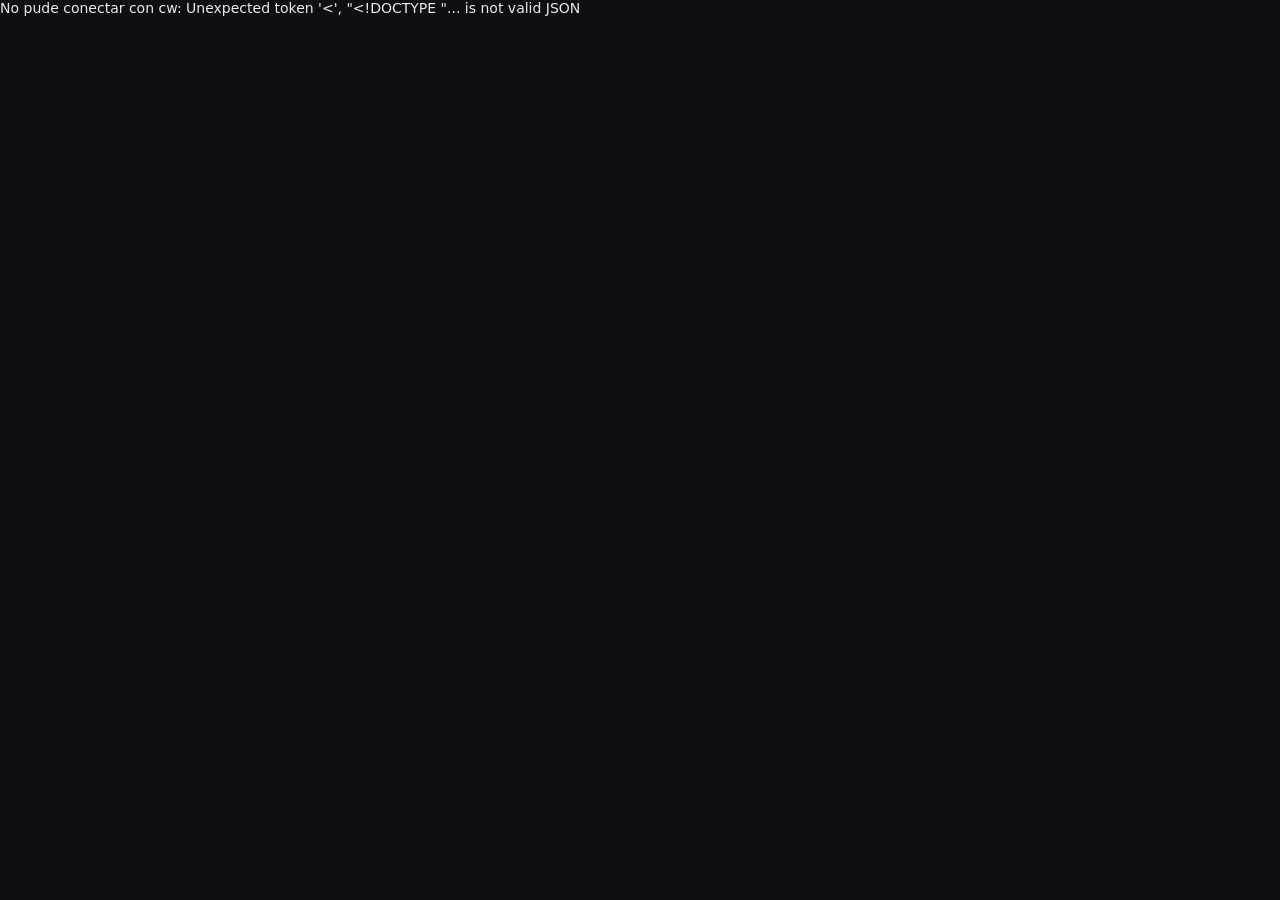
==== web/index.html @ 3fa7d914 "Desktop app: cw app opens the workspaces in a window of their own A local cw server serves the redes" ====
<!doctype html>
<html lang="es">
<head>
<meta charset="utf-8">
<title>cw</title>
<meta name="viewport" content="width=device-width, initial-scale=1">
<meta name="theme-color" content="#15171d">
<link rel="icon" href="icon.svg" type="image/svg+xml">
<link rel="manifest" href="manifest.webmanifest">
<link rel="stylesheet" href="vendor/xterm.css">
<link rel="stylesheet" href="app.css">
</head>
<body>
<div id="root"></div>
<script src="vendor/xterm.js"></script>
<script src="vendor/addon-fit.js"></script>
<script src="vendor/addon-unicode11.js"></script>
<script src="vendor/addon-web-links.js"></script>
<script src="vendor/addon-clipboard.js"></script>
<script src="app.js"></script>
</body>
</html>
---- web/vendor/xterm.css ----
/**
 * Copyright (c) 2014 The xterm.js authors. All rights reserved.
 * Copyright (c) 2012-2013, Christopher Jeffrey (MIT License)
 * https://github.com/chjj/term.js
 * @license MIT
 *
 * Permission is hereby granted, free of charge, to any person obtaining a copy
 * of this software and associated documentation files (the "Software"), to deal
 * in the Software without restriction, including without limitation the rights
 * to use, copy, modify, merge, publish, distribute, sublicense, and/or sell
 * copies of the Software, and to permit persons to whom the Software is
 * furnished to do so, subject to the following conditions:
 *
 * The above copyright notice and this permission notice shall be included in
 * all copies or substantial portions of the Software.
 *
 * THE SOFTWARE IS PROVIDED "AS IS", WITHOUT WARRANTY OF ANY KIND, EXPRESS OR
 * IMPLIED, INCLUDING BUT NOT LIMITED TO THE WARRANTIES OF MERCHANTABILITY,
 * FITNESS FOR A PARTICULAR PURPOSE AND NONINFRINGEMENT. IN NO EVENT SHALL THE
 * AUTHORS OR COPYRIGHT HOLDERS BE LIABLE FOR ANY CLAIM, DAMAGES OR OTHER
 * LIABILITY, WHETHER IN AN ACTION OF CONTRACT, TORT OR OTHERWISE, ARISING FROM,
 * OUT OF OR IN CONNECTION WITH THE SOFTWARE OR THE USE OR OTHER DEALINGS IN
 * THE SOFTWARE.
 *
 * Originally forked from (with the author's permission):
 *   Fabrice Bellard's javascript vt100 for jslinux:
 *   http://bellard.org/jslinux/
 *   Copyright (c) 2011 Fabrice Bellard
 *   The original design remains. The terminal itself
 *   has been extended to include xterm CSI codes, among
 *   other features.
 */

/**
 *  Default styles for xterm.js
 */

.xterm {
    cursor: text;
    position: relative;
    user-select: none;
    -ms-user-select: none;
    -webkit-user-select: none;
}

.xterm.focus,
.xterm:focus {
    outline: none;
}

.xterm .xterm-helpers {
    position: absolute;
    top: 0;
    /**
     * The z-index of the helpers must be higher than the canvases in order for
     * IMEs to appear on top.
     */
    z-index: 5;
}

.xterm .xterm-helper-textarea {
    padding: 0;
    border: 0;
    margin: 0;
    /* Move textarea out of the screen to the far left, so that the cursor is not visible */
    position: absolute;
    opacity: 0;
    left: -9999em;
    top: 0;
    width: 0;
    height: 0;
    z-index: -5;
    /** Prevent wrapping so the IME appears against the textarea at the correct position */
    white-space: nowrap;
    overflow: hidden;
    resize: none;
}

.xterm .composition-view {
    /* TODO: Composition position got messed up somewhere */
    background: #000;
    color: #FFF;
    display: none;
    position: absolute;
    white-space: nowrap;
    z-index: 1;
}

.xterm .composition-view.active {
    display: block;
}

.xterm .xterm-viewport {
    /* On OS X this is required in order for the scroll bar to appear fully opaque */
    background-color: #000;
    overflow-y: scroll;
    cursor: default;
    position: absolute;
    right: 0;
    left: 0;
    top: 0;
    bottom: 0;
}

.xterm .xterm-screen {
    position: relative;
}

.xterm .xterm-screen canvas {
    position: absolute;
    left: 0;
    top: 0;
}

.xterm-char-measure-element {
    display: inline-block;
    visibility: hidden;
    position: absolute;
    top: 0;
    left: -9999em;
    line-height: normal;
}

.xterm.enable-mouse-events {
    /* When mouse events are enabled (eg. tmux), revert to the standard pointer cursor */
    cursor: default;
}

.xterm.xterm-cursor-pointer,
.xterm .xterm-cursor-pointer {
    cursor: pointer;
}

.xterm.column-select.focus {
    /* Column selection mode */
    cursor: crosshair;
}

.xterm .xterm-accessibility:not(.debug),
.xterm .xterm-message {
    position: absolute;
    left: 0;
    top: 0;
    bottom: 0;
    right: 0;
    z-index: 10;
    color: transparent;
    pointer-events: none;
}

.xterm .xterm-accessibility-tree:not(.debug) *::selection {
  color: transparent;
}

.xterm .xterm-accessibility-tree {
  font-family: monospace;
  user-select: text;
  white-space: pre;
}

.xterm .xterm-accessibility-tree > div {
  transform-origin: left;
  width: fit-content;
}

.xterm .live-region {
    position: absolute;
    left: -9999px;
    width: 1px;
    height: 1px;
    overflow: hidden;
}

.xterm-dim {
    /* Dim should not apply to background, so the opacity of the foreground color is applied
     * explicitly in the generated class and reset to 1 here */
    opacity: 1 !important;
}

.xterm-underline-1 { text-decoration: underline; }
.xterm-underline-2 { text-decoration: double underline; }
.xterm-underline-3 { text-decoration: wavy underline; }
.xterm-underline-4 { text-decoration: dotted underline; }
.xterm-underline-5 { text-decoration: dashed underline; }

.xterm-overline {
    text-decoration: overline;
}

.xterm-overline.xterm-underline-1 { text-decoration: overline underline; }
.xterm-overline.xterm-underline-2 { text-decoration: overline double underline; }
.xterm-overline.xterm-underline-3 { text-decoration: overline wavy underline; }
.xterm-overline.xterm-underline-4 { text-decoration: overline dotted underline; }
.xterm-overline.xterm-underline-5 { text-decoration: overline dashed underline; }

.xterm-strikethrough {
    text-decoration: line-through;
}

.xterm-screen .xterm-decoration-container .xterm-decoration {
	z-index: 6;
	position: absolute;
}

.xterm-screen .xterm-decoration-container .xterm-decoration.xterm-decoration-top-layer {
	z-index: 7;
}

.xterm-decoration-overview-ruler {
    z-index: 8;
    position: absolute;
    top: 0;
    right: 0;
    pointer-events: none;
}

.xterm-decoration-top {
    z-index: 2;
    position: relative;
}



/* Derived from vs/base/browser/ui/scrollbar/media/scrollbar.css */

/* xterm.js customization: Override xterm's cursor style */
.xterm .xterm-scrollable-element > .scrollbar {
    cursor: default;
}

/* Arrows */
.xterm .xterm-scrollable-element > .scrollbar > .scra {
	cursor: pointer;
	font-size: 11px !important;
}

.xterm .xterm-scrollable-element > .visible {
	opacity: 1;

	/* Background rule added for IE9 - to allow clicks on dom node */
	background:rgba(0,0,0,0);

	transition: opacity 100ms linear;
	/* In front of peek view */
	z-index: 11;
}
.xterm .xterm-scrollable-element > .invisible {
	opacity: 0;
	pointer-events: none;
}
.xterm .xterm-scrollable-element > .invisible.fade {
	transition: opacity 800ms linear;
}

/* Scrollable Content Inset Shadow */
.xterm .xterm-scrollable-element > .shadow {
	position: absolute;
	display: none;
}
.xterm .xterm-scrollable-element > .shadow.top {
	display: block;
	top: 0;
	left: 3px;
	height: 3px;
	width: 100%;
	box-shadow: var(--vscode-scrollbar-shadow, #000) 0 6px 6px -6px inset;
}
.xterm .xterm-scrollable-element > .shadow.left {
	display: block;
	top: 3px;
	left: 0;
	height: 100%;
	width: 3px;
	box-shadow: var(--vscode-scrollbar-shadow, #000) 6px 0 6px -6px inset;
}
.xterm .xterm-scrollable-element > .shadow.top-left-corner {
	display: block;
	top: 0;
	left: 0;
	height: 3px;
	width: 3px;
}
.xterm .xterm-scrollable-element > .shadow.top.left {
	box-shadow: var(--vscode-scrollbar-shadow, #000) 6px 0 6px -6px inset;
}
---- web/app.css ----
:root {
  --bg: #0e0f13; --panel: #15171d; --panel2: #1b1e26; --line: #262a35; --line2: #2f3442;
  --text: #e8eaf0; --muted: #8b91a1; --dim: #5d6373;
  --accent: #7c8cff; --accent2: #a78bfa; --accentbg: rgba(124,140,255,.14); --accentring: rgba(124,140,255,.25);
  --green: #4ade80; --amber: #fbbf24; --red: #f87171;
  --term: #0b0c10; --radius: 12px;
  --mono: "Cascadia Mono", "Cascadia Code", Consolas, "JetBrains Mono", "SF Mono", Menlo, monospace;
  font-family: "Inter", "Segoe UI Variable Text", "Segoe UI Variable", "Segoe UI", system-ui, -apple-system, sans-serif;
  color-scheme: dark;
}
* { box-sizing: border-box; }
html, body { margin: 0; height: 100%; background: var(--bg); color: var(--text); font-size: 14px; overflow: hidden; }
button { font: inherit; color: inherit; cursor: pointer; }
input, textarea, select { font: inherit; color: inherit; }
::selection { background: var(--accentbg); }
::-webkit-scrollbar { width: 10px; height: 10px; }
::-webkit-scrollbar-thumb { background: #262a35; border-radius: 99px; border: 2px solid transparent; background-clip: padding-box; }
::-webkit-scrollbar-track { background: transparent; }
#root { height: 100%; }

/* ---------- workspace ---------- */
.app { display: grid; grid-template-columns: 248px 1fr; height: 100%; }
.side { background: var(--panel); border-right: 1px solid var(--line); display: flex; flex-direction: column; min-height: 0; }
.ws { padding: 14px 14px 12px; display: flex; align-items: center; gap: 10px; border-bottom: 1px solid var(--line); cursor: pointer; user-select: none; }
.ws:hover { background: var(--panel2); }
.logo { width: 30px; height: 30px; border-radius: 9px; background: linear-gradient(135deg, var(--accent), var(--accent2));
        display: grid; place-items: center; font-weight: 700; color: #0b0c10; font-size: 15px; flex: none; }
.ws .wsn { min-width: 0; }
.ws b { font-size: 14px; display: block; white-space: nowrap; overflow: hidden; text-overflow: ellipsis; }
.ws span.sub { color: var(--muted); font-size: 12px; }
.ws .chev { margin-left: auto; color: var(--dim); }
.sec { padding: 14px 16px 6px; font-size: 11px; letter-spacing: .08em; color: var(--dim); text-transform: uppercase;
       display: flex; justify-content: space-between; align-items: center; user-select: none; }
.sec .add { color: var(--muted); font-size: 17px; line-height: 1; cursor: pointer; border-radius: 6px; padding: 0 6px; }
.sec .add:hover { background: var(--panel2); color: var(--text); }
.tabs { overflow-y: auto; flex: 1; padding-bottom: 8px; }
.tab { margin: 2px 8px; padding: 9px 10px; border-radius: 9px; display: flex; gap: 10px; align-items: flex-start; cursor: pointer; user-select: none; border: 1px solid transparent; }
.tab:hover { background: var(--panel2); }
.tab.on { background: var(--accentbg); }
.tab.drop { border-color: var(--accent); }
.tab .ic { width: 22px; height: 22px; border-radius: 6px; background: var(--panel2); display: grid; place-items: center; font-size: 12px; color: var(--muted); flex: none; margin-top: 1px; }
.tab.on .ic { background: var(--accent); color: #0b0c10; }
.tab .tx { min-width: 0; flex: 1; }
.tab .nm { font-weight: 600; font-size: 13.5px; white-space: nowrap; overflow: hidden; text-overflow: ellipsis; }
.tab .dir { color: var(--dim); font-size: 11.5px; margin-top: 2px; white-space: nowrap; overflow: hidden; text-overflow: ellipsis; }
.tab .badges { margin-left: auto; display: flex; gap: 4px; margin-top: 2px; flex: none; }
.b { font-size: 10.5px; padding: 1px 6px; border-radius: 99px; font-weight: 600; }
.b.busy { background: rgba(251,191,36,.15); color: var(--amber); }
.b.wait { background: rgba(248,113,113,.15); color: var(--red); }
.side .foot { padding: 12px; border-top: 1px solid var(--line); display: flex; gap: 8px; align-items: center; }
.ghost { flex: 1; border: 1px solid var(--line2); background: transparent; color: var(--muted); border-radius: 9px; padding: 8px; font-size: 12.5px; }
.ghost:hover { color: var(--text); background: var(--panel2); }
.power { width: 36px; height: 34px; border: 1px solid rgba(248,113,113,.35); background: rgba(248,113,113,.08); color: var(--red); border-radius: 9px; }
.power:hover { background: rgba(248,113,113,.18); }
.ver { font-size: 11px; color: var(--dim); text-align: center; padding: 0 0 10px; }

.main { display: flex; flex-direction: column; min-width: 0; min-height: 0; }
.sessions { display: flex; align-items: center; gap: 6px; padding: 9px 14px; border-bottom: 1px solid var(--line); background: #111319; min-height: 52px; overflow-x: auto; }
.sessions::-webkit-scrollbar { height: 4px; }
.s { display: flex; align-items: center; gap: 8px; padding: 7px 10px 7px 12px; border-radius: 9px; border: 1px solid transparent; color: var(--muted); font-size: 13px; cursor: pointer; user-select: none; white-space: nowrap; flex: none; }
.s:hover { background: var(--panel2); }
.s.on { background: var(--panel2); border-color: var(--line2); color: var(--text); }
.s.drop { border-color: var(--accent); }
.s .it { display: flex; align-items: center; gap: 7px; }
.s .it.f { color: var(--text); }
.s.on .it:not(.f) { color: var(--muted); }
.s .sepbar { color: var(--dim); }
.s .x { color: var(--dim); font-size: 11px; margin-left: 2px; border-radius: 5px; padding: 1px 4px; }
.s .x:hover { color: var(--red); background: rgba(248,113,113,.12); }
.dot { width: 7px; height: 7px; border-radius: 50%; display: inline-block; flex: none; }
.dot.busy { background: var(--amber); box-shadow: 0 0 0 3px rgba(251,191,36,.15); animation: pulse 1.6s ease-in-out infinite; }
.dot.idle { background: var(--green); } .dot.waiting { background: var(--red); box-shadow: 0 0 0 3px rgba(248,113,113,.18); }
.dot.sleeping { background: var(--dim); } .dot.dead { background: var(--red); }
.dot.shell { background: transparent; width: auto; height: auto; color: var(--dim); font-size: 12px; box-shadow: none; animation: none; }
@keyframes pulse { 50% { box-shadow: 0 0 0 5px rgba(251,191,36,.05); } }
.tag { font-size: 10.5px; color: var(--accent2); background: rgba(167,139,250,.12); padding: 1px 6px; border-radius: 99px; }
.newbtn { margin-left: 6px; display: flex; gap: 6px; flex: none; }
.pill { border: 1px dashed var(--line2); color: var(--muted); border-radius: 9px; padding: 6px 10px; background: transparent; font-size: 12.5px; white-space: nowrap; }
.pill:hover { color: var(--text); border-color: var(--accent); background: var(--accentbg); }
.sessions .right { margin-left: auto; color: var(--dim); font-size: 12px; white-space: nowrap; padding-left: 12px; }

.stage { flex: 1; padding: 12px; display: grid; gap: 12px; min-height: 0; background: var(--bg); }
.stage.cols { grid-auto-flow: column; grid-auto-columns: minmax(0, 1fr); grid-template-rows: minmax(0, 1fr); }
.stage.rows { grid-auto-flow: row; grid-auto-rows: minmax(0, 1fr); grid-template-columns: minmax(0, 1fr); }
.stage.grid { grid-template-columns: repeat(var(--gc, 2), minmax(0, 1fr)); grid-auto-rows: minmax(0, 1fr); }
.term { background: var(--term); border: 1px solid var(--line); border-radius: var(--radius); display: flex; flex-direction: column; min-width: 0; min-height: 0; overflow: hidden; position: relative; }
.term.on { border-color: color-mix(in srgb, var(--accent) 50%, transparent); box-shadow: 0 0 0 1px var(--accentring); }
.thead { display: flex; align-items: center; gap: 8px; padding: 7px 10px 7px 12px; border-bottom: 1px solid var(--line); font-size: 12.5px; color: var(--muted); background: #0f1116; user-select: none; min-height: 36px; }
.thead b { color: var(--text); font-weight: 600; }
.thead .meta { white-space: nowrap; overflow: hidden; text-overflow: ellipsis; }
.thead .act { margin-left: auto; display: flex; gap: 2px; color: var(--dim); flex: none; }
.thead .act button { background: none; border: 0; color: var(--dim); border-radius: 6px; padding: 3px 7px; font-size: 13px; }
.thead .act button:hover { background: var(--panel2); color: var(--text); }
.thead .act button.danger:hover { color: var(--red); background: rgba(248,113,113,.12); }
.tbody { flex: 1; min-height: 0; position: relative; padding: 6px 4px 4px 10px; }
.termhost { position: absolute; inset: 6px 4px 4px 10px; }
.termhost .xterm { height: 100%; }
.termhost .xterm-viewport { background: transparent !important; }
.overlay { position: absolute; inset: 0; display: grid; place-items: center; background: rgba(11,12,16,.72); backdrop-filter: blur(2px); z-index: 5; }
.overlay .box { background: var(--panel); border: 1px solid var(--line2); border-radius: 12px; padding: 18px 20px; text-align: center; max-width: 420px; box-shadow: 0 20px 50px rgba(0,0,0,.5); }
.overlay .box p { color: var(--muted); margin: 6px 0 14px; font-size: 13px; }
.overlay .box .row { display: flex; gap: 8px; justify-content: center; }
.conn { position: absolute; right: 12px; bottom: 10px; z-index: 4; font-size: 11.5px; color: var(--amber); background: rgba(251,191,36,.1); border: 1px solid rgba(251,191,36,.25); padding: 3px 8px; border-radius: 99px; }

/* empty tab */
.empty { display: grid; place-items: center; height: 100%; overflow: auto; padding: 30px; }
.empty .card { width: min(680px, 100%); background: radial-gradient(800px 260px at 50% -20%, var(--accentbg), transparent), var(--panel); border: 1px solid var(--line); border-radius: 16px; padding: 26px 28px; }
.empty h3 { margin: 0 0 4px; font-size: 20px; letter-spacing: -.01em; }
.empty p { color: var(--muted); margin: 0 0 18px; }
.empty .acts { display: flex; gap: 8px; flex-wrap: wrap; margin-bottom: 22px; }
.list { display: grid; gap: 4px; }
.list .h { color: var(--dim); font-size: 11px; letter-spacing: .08em; text-transform: uppercase; margin: 4px 0 6px; }
.row-item { display: grid; grid-template-columns: 1fr auto; gap: 2px 12px; padding: 9px 11px; border-radius: 9px; cursor: pointer; border: 1px solid transparent; }
.row-item:hover, .row-item.sel { background: var(--accentbg); border-color: color-mix(in srgb, var(--accent) 35%, transparent); }
.row-item b { font-size: 13px; font-weight: 600; }
.row-item .w { color: var(--dim); font-size: 12px; }
.row-item .q { grid-column: 1 / -1; color: var(--muted); font-size: 12px; white-space: nowrap; overflow: hidden; text-overflow: ellipsis; }

/* buttons */
.btn { border-radius: 9px; padding: 8px 15px; font-size: 13px; border: 1px solid var(--line2); background: transparent; color: var(--text); white-space: nowrap; }
.btn:hover { background: var(--panel2); }
.btn.primary { background: var(--accent); border-color: var(--accent); color: #0b0c10; font-weight: 600; }
.btn.primary:hover { filter: brightness(1.08); }
.btn.danger { background: rgba(248,113,113,.14); border-color: rgba(248,113,113,.45); color: #fecaca; font-weight: 600; }
.btn.danger:hover { background: rgba(248,113,113,.24); }
.btn:disabled { opacity: .5; cursor: default; }

/* floating context panel */
.ctx { position: fixed; width: 300px; max-height: calc(100vh - 20px); overflow-y: auto; background: rgba(27,30,38,.97); backdrop-filter: blur(10px); border: 1px solid var(--line2);
       border-radius: 12px; box-shadow: 0 20px 50px rgba(0,0,0,.55); padding: 8px; font-size: 13px; z-index: 50; user-select: none; }
.ctx h4 { margin: 4px 8px 6px; font-size: 13px; display: flex; justify-content: space-between; gap: 8px; }
.ctx h4 .t { white-space: nowrap; overflow: hidden; text-overflow: ellipsis; }
.ctx h4 .cl { color: var(--dim); font-weight: 400; cursor: pointer; padding: 0 4px; border-radius: 5px; }
.ctx h4 .cl:hover { color: var(--text); background: var(--panel2); }
.ctx .grp { color: var(--dim); font-size: 10.5px; letter-spacing: .08em; text-transform: uppercase; padding: 8px 8px 4px; }
.ctx .it { padding: 7px 8px; border-radius: 7px; display: flex; gap: 10px; color: #d6d9e2; cursor: pointer; }
.ctx .it .ic { width: 14px; text-align: center; color: var(--muted); flex: none; }
.ctx .it .lb { white-space: nowrap; overflow: hidden; text-overflow: ellipsis; }
.ctx .it:hover, .ctx .it.hl { background: var(--accentbg); color: var(--text); }
.ctx .it .k { margin-left: auto; color: var(--dim); font-size: 11.5px; flex: none; }
.ctx .it.danger, .ctx .it.danger .ic { color: var(--red); }
.ctx .it.on .k { color: var(--accent); }
.ctx .msg { color: var(--red); font-size: 12px; padding: 6px 8px; }

/* modal */
.scrim { position: fixed; inset: 0; background: rgba(5,6,9,.62); backdrop-filter: blur(3px); display: grid; place-items: center; z-index: 80; animation: fade .12s ease-out; }
@keyframes fade { from { opacity: 0; } }
.modal { width: 540px; max-width: calc(100vw - 40px); max-height: calc(100vh - 40px); display: flex; flex-direction: column; background: var(--panel); border: 1px solid var(--line2); border-radius: 16px; box-shadow: 0 30px 80px rgba(0,0,0,.6); animation: pop .14s ease-out; }
@keyframes pop { from { transform: translateY(6px) scale(.985); opacity: 0; } }
.modal header { padding: 18px 20px 4px; font-weight: 600; font-size: 16px; }
.modal .sub { padding: 0 20px 12px; color: var(--muted); font-size: 12.5px; border-bottom: 1px solid var(--line); }
.modal .body { padding: 16px 20px; display: grid; gap: 14px; overflow-y: auto; }
.modal footer { padding: 14px 20px; display: flex; justify-content: flex-end; gap: 8px; border-top: 1px solid var(--line); align-items: center; }
.modal footer .err { color: var(--red); font-size: 12.5px; margin-right: auto; }
label.l { font-size: 12px; color: var(--muted); display: block; margin-bottom: 6px; }
.input { width: 100%; background: var(--bg); border: 1px solid var(--line2); border-radius: 9px; padding: 9px 12px; color: var(--text); font-size: 13.5px; outline: none; }
.input:focus { border-color: var(--accent); box-shadow: 0 0 0 3px var(--accentring); }
textarea.input { font-family: var(--mono); font-size: 12.5px; resize: vertical; min-height: 64px; }
.seg { display: flex; gap: 6px; flex-wrap: wrap; }
.seg button { border: 1px solid var(--line2); border-radius: 9px; padding: 7px 11px; font-size: 12.5px; color: var(--muted); background: transparent; }
.seg button:hover { color: var(--text); }
.seg button.on { border-color: var(--accent); background: var(--accentbg); color: var(--text); }
.hint { color: var(--dim); font-size: 12px; margin-top: 6px; }
.code { font: 12px/1.5 var(--mono); color: #9aa0ae; background: var(--bg); border: 1px solid var(--line); border-radius: 9px; padding: 10px 12px; white-space: pre-wrap; word-break: break-all; }
.check { display: flex; gap: 9px; align-items: center; color: var(--muted); font-size: 12.5px; cursor: pointer; user-select: none; }
.check i { width: 16px; height: 16px; border-radius: 5px; border: 1px solid var(--line2); display: grid; place-items: center; color: #0b0c10; font-style: normal; font-size: 11px; flex: none; }
.check.on i { background: var(--accent); border-color: var(--accent); }
.sugg { margin-top: 6px; display: grid; gap: 2px; max-height: 190px; overflow-y: auto; }
.sugg div { padding: 6px 10px; border-radius: 7px; color: var(--muted); font-size: 12.5px; cursor: pointer; display: flex; justify-content: space-between; }
.sugg div:hover, .sugg div.sel { background: var(--accentbg); color: var(--text); }
.sugg div small { color: var(--dim); }

/* home */
.start { height: 100%; overflow-y: auto; padding: 48px 56px; background: radial-gradient(1200px 420px at 50% -10%, var(--accentbg), transparent), var(--bg); }
.start .top { display: flex; align-items: center; gap: 12px; margin-bottom: 26px; }
.start .top .logo { width: 38px; height: 38px; font-size: 18px; border-radius: 11px; }
.start .top h2 { margin: 0; font-size: 15px; color: var(--muted); font-weight: 500; }
.start .top .sp { flex: 1; }
.start h3 { margin: 0 0 4px; font-size: 24px; letter-spacing: -.01em; }
.start p.lead { color: var(--muted); margin: 0 0 24px; }
.cards { display: grid; grid-template-columns: repeat(auto-fill, minmax(290px, 1fr)); gap: 14px; max-width: 1240px; }
.wcard { background: var(--panel); border: 1px solid var(--line); border-radius: 12px; padding: 16px; cursor: pointer; position: relative; transition: border-color .12s, transform .12s; min-height: 122px; }
.wcard:hover { border-color: color-mix(in srgb, var(--accent) 55%, transparent); transform: translateY(-1px); }
.wcard.new { border-style: dashed; display: grid; place-items: center; color: var(--muted); text-align: center; }
.wcard.new:hover { color: var(--text); }
.wcard .row { display: flex; justify-content: space-between; align-items: center; gap: 10px; }
.wcard b { font-size: 15px; white-space: nowrap; overflow: hidden; text-overflow: ellipsis; }
.wcard .meta { color: var(--dim); font-size: 12px; margin-top: 6px; }
.wcard .chips { display: flex; gap: 6px; margin-top: 12px; flex-wrap: wrap; }
.chip { background: var(--panel2); border: 1px solid var(--line); border-radius: 99px; padding: 3px 9px; font-size: 11.5px; color: var(--muted); white-space: nowrap; }
.chip.term { color: var(--amber); border-color: rgba(251,191,36,.3); }
.live { color: var(--green); font-size: 11.5px; white-space: nowrap; }
.wcard .more { position: absolute; right: 8px; bottom: 8px; opacity: 0; border: 0; background: var(--panel2); color: var(--muted); border-radius: 7px; padding: 2px 8px; }
.wcard:hover .more { opacity: 1; }

/* settings */
.settings { width: 860px; height: 600px; max-width: calc(100vw - 40px); max-height: calc(100vh - 40px); display: grid; grid-template-columns: 200px 1fr; overflow: hidden; background: var(--panel); border: 1px solid var(--line2); border-radius: 16px; box-shadow: 0 30px 80px rgba(0,0,0,.6); animation: pop .14s ease-out; }
.settings nav { border-right: 1px solid var(--line); padding: 14px 8px; background: #13151b; display: flex; flex-direction: column; gap: 2px; }
.settings nav .h { font-weight: 600; padding: 4px 12px 12px; }
.settings nav div.i { padding: 8px 12px; border-radius: 8px; color: var(--muted); font-size: 13px; cursor: pointer; }
.settings nav div.i:hover { color: var(--text); }
.settings nav div.i.on { background: var(--accentbg); color: var(--text); }
.settings nav .sp { flex: 1; }
.settings section { padding: 22px 28px; overflow-y: auto; }
.settings section h3 { margin: 0 0 8px; font-size: 17px; }
.setrow { display: flex; justify-content: space-between; align-items: center; gap: 20px; padding: 14px 0; border-bottom: 1px solid var(--line); }
.setrow small { display: block; color: var(--dim); margin-top: 3px; font-size: 12px; }
.toggle { width: 38px; height: 22px; border-radius: 99px; background: var(--line2); position: relative; cursor: pointer; flex: none; border: 0; }
.toggle.on { background: var(--accent); } .toggle i { position: absolute; top: 3px; left: 3px; width: 16px; height: 16px; border-radius: 50%; background: #fff; transition: left .12s; }
.toggle.on i { left: 19px; }
.swatches { display: flex; gap: 8px; } .swatches i { width: 24px; height: 24px; border-radius: 50%; display: block; border: 2px solid transparent; cursor: pointer; }
.swatches i.on { border-color: #fff; }
.acard { border: 1px solid var(--line); border-radius: 10px; padding: 11px 13px; display: flex; gap: 12px; align-items: center; margin-bottom: 8px; }
.acard .tx { flex: 1; min-width: 0; }
.acard .tx b { font-size: 13.5px; }
.acard .tx div { color: var(--dim); font: 11.5px/1.5 var(--mono); white-space: nowrap; overflow: hidden; text-overflow: ellipsis; }
.acard .star { color: var(--amber); font-size: 11px; margin-left: 6px; }
.keys { display: grid; grid-template-columns: 150px 1fr; gap: 8px 16px; font-size: 13px; }
.keys kbd { font: 12px var(--mono); background: var(--bg); border: 1px solid var(--line2); border-bottom-width: 2px; border-radius: 6px; padding: 2px 7px; color: var(--text); }
.keys span { color: var(--muted); }

.toast { position: fixed; bottom: 18px; left: 50%; transform: translateX(-50%); background: var(--panel2); border: 1px solid var(--line2); padding: 9px 16px; border-radius: 10px; z-index: 100; font-size: 13px; box-shadow: 0 10px 30px rgba(0,0,0,.5); }
.toast.err { border-color: rgba(248,113,113,.5); color: #fecaca; }
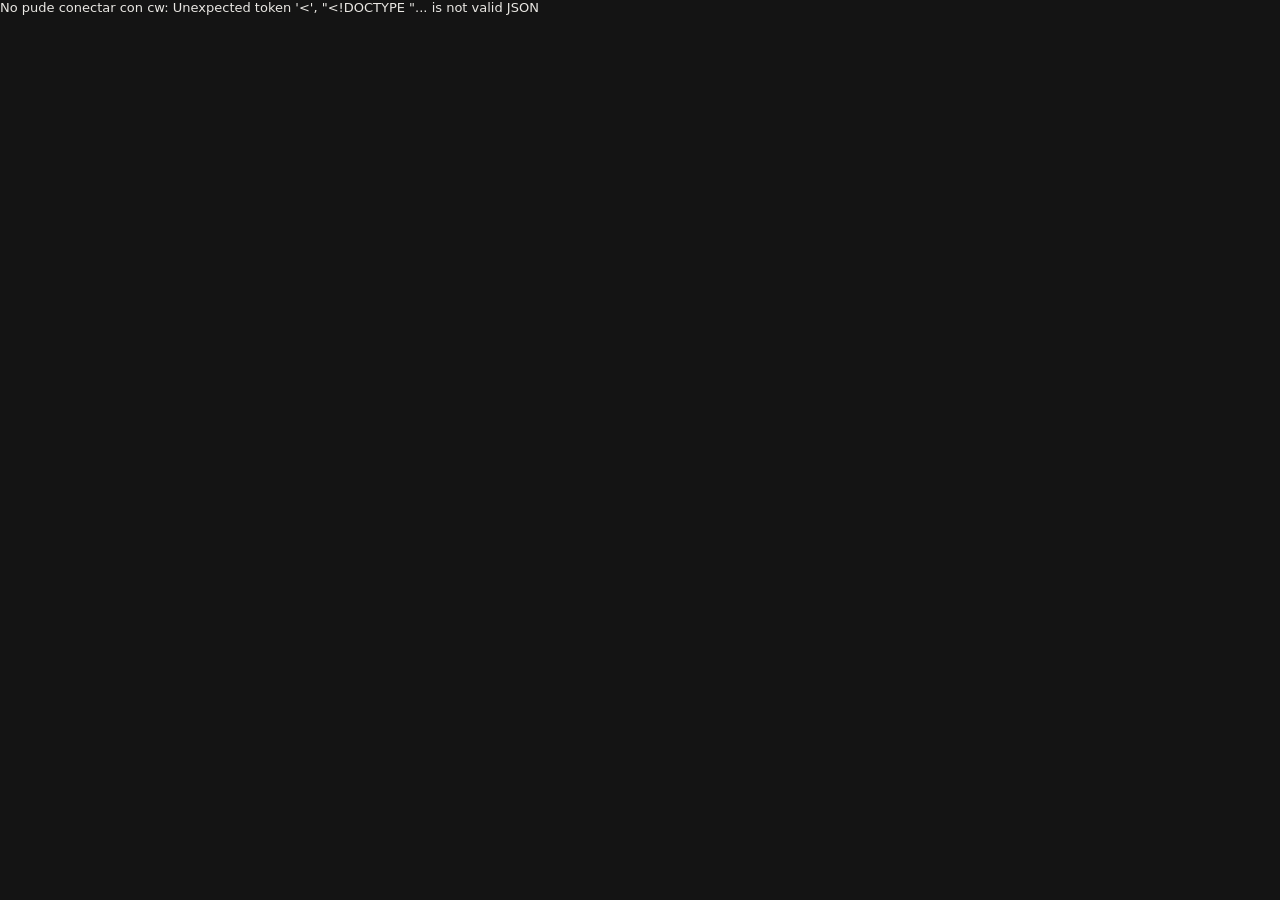
==== commit f5e4fd23: "fix: new logo shows on Windows shortcuts and the app window (0.12.2) Explorer and Edge cache icons b" ====
--- a/web/index.html
+++ b/web/index.html
@@ -5,8 +5,8 @@
 <title>cw</title>
 <meta name="viewport" content="width=device-width, initial-scale=1">
 <meta name="theme-color" content="#15171d">
-<link rel="icon" href="icon.svg" type="image/svg+xml">
-<link rel="manifest" href="manifest.webmanifest">
+<link rel="icon" href="icon.svg?v=2" type="image/svg+xml">
+<link rel="manifest" href="manifest.webmanifest?v=2">
 <link rel="stylesheet" href="vendor/xterm.css">
 <link rel="stylesheet" href="app.css">
 </head>
--- a/web/app.css
+++ b/web/app.css
@@ -1,223 +1,265 @@
+/* Claude Workspaces — sober theme: warm grays, one muted accent, colour only for session states. */
 :root {
-  --bg: #0e0f13; --panel: #15171d; --panel2: #1b1e26; --line: #262a35; --line2: #2f3442;
-  --text: #e8eaf0; --muted: #8b91a1; --dim: #5d6373;
-  --accent: #7c8cff; --accent2: #a78bfa; --accentbg: rgba(124,140,255,.14); --accentring: rgba(124,140,255,.25);
-  --green: #4ade80; --amber: #fbbf24; --red: #f87171;
-  --term: #0b0c10; --radius: 12px;
-  --mono: "Cascadia Mono", "Cascadia Code", Consolas, "JetBrains Mono", "SF Mono", Menlo, monospace;
-  font-family: "Inter", "Segoe UI Variable Text", "Segoe UI Variable", "Segoe UI", system-ui, -apple-system, sans-serif;
+  --bg: #141414; --side: #111111; --raise: #1b1b1b; --raise2: #202020; --hover: rgba(255,255,255,.045); --sel: rgba(255,255,255,.075);
+  --line: rgba(255,255,255,.075); --line2: rgba(255,255,255,.12);
+  --text: #e9e7e3; --muted: #9b988f; --dim: #67645e;
+  --accent: #8c95cf; --accent2: #a5aee0; --accentbg: rgba(140,149,207,.16); --accentring: rgba(140,149,207,.28);
+  --busy: #ffaf00; --wait: #ff5f5f; --ok: #87d787; --danger: #ff5f5f; /* the terminal's colour214, 203, 114 */
+  --shadow: 0 16px 44px rgba(0,0,0,.5);
+  --mono: "Cascadia Mono", "Cascadia Code", "JetBrains Mono", Consolas, "SF Mono", Menlo, monospace;
+  font-family: "Inter", "Segoe UI Variable Text", "Segoe UI", system-ui, -apple-system, sans-serif;
   color-scheme: dark;
 }
+:root[data-theme="light"] {
+  --bg: #f7f6f3; --side: #efeeea; --raise: #ffffff; --raise2: #f3f2ee; --hover: rgba(0,0,0,.035); --sel: rgba(0,0,0,.065);
+  --line: rgba(0,0,0,.08); --line2: rgba(0,0,0,.14);
+  --text: #23221f; --muted: #6f6c66; --dim: #a19e97;
+  --busy: #d98a00; --wait: #e5372a; --ok: #229a4a; --danger: #e5372a;
+  --shadow: 0 16px 40px rgba(0,0,0,.14);
+  color-scheme: light;
+}
 * { box-sizing: border-box; }
-html, body { margin: 0; height: 100%; background: var(--bg); color: var(--text); font-size: 14px; overflow: hidden; }
+html, body { margin: 0; height: 100%; background: var(--bg); color: var(--text); font-size: 13px; overflow: hidden; }
 button { font: inherit; color: inherit; cursor: pointer; }
 input, textarea, select { font: inherit; color: inherit; }
 ::selection { background: var(--accentbg); }
 ::-webkit-scrollbar { width: 10px; height: 10px; }
-::-webkit-scrollbar-thumb { background: #262a35; border-radius: 99px; border: 2px solid transparent; background-clip: padding-box; }
+::-webkit-scrollbar-thumb { background: var(--line2); border-radius: 99px; border: 3px solid transparent; background-clip: padding-box; }
 ::-webkit-scrollbar-track { background: transparent; }
 #root { height: 100%; }
-
-/* ---------- workspace ---------- */
-.app { display: grid; grid-template-columns: 248px 1fr; height: 100%; }
-.side { background: var(--panel); border-right: 1px solid var(--line); display: flex; flex-direction: column; min-height: 0; }
-.ws { padding: 14px 14px 12px; display: flex; align-items: center; gap: 10px; border-bottom: 1px solid var(--line); cursor: pointer; user-select: none; }
-.ws:hover { background: var(--panel2); }
-.logo { width: 30px; height: 30px; border-radius: 9px; background: linear-gradient(135deg, var(--accent), var(--accent2));
-        display: grid; place-items: center; font-weight: 700; color: #0b0c10; font-size: 15px; flex: none; }
-.ws .wsn { min-width: 0; }
-.ws b { font-size: 14px; display: block; white-space: nowrap; overflow: hidden; text-overflow: ellipsis; }
-.ws span.sub { color: var(--muted); font-size: 12px; }
-.ws .chev { margin-left: auto; color: var(--dim); }
-.sec { padding: 14px 16px 6px; font-size: 11px; letter-spacing: .08em; color: var(--dim); text-transform: uppercase;
-       display: flex; justify-content: space-between; align-items: center; user-select: none; }
-.sec .add { color: var(--muted); font-size: 17px; line-height: 1; cursor: pointer; border-radius: 6px; padding: 0 6px; }
-.sec .add:hover { background: var(--panel2); color: var(--text); }
-.tabs { overflow-y: auto; flex: 1; padding-bottom: 8px; }
-.tab { margin: 2px 8px; padding: 9px 10px; border-radius: 9px; display: flex; gap: 10px; align-items: flex-start; cursor: pointer; user-select: none; border: 1px solid transparent; }
-.tab:hover { background: var(--panel2); }
-.tab.on { background: var(--accentbg); }
-.tab.drop { border-color: var(--accent); }
-.tab .ic { width: 22px; height: 22px; border-radius: 6px; background: var(--panel2); display: grid; place-items: center; font-size: 12px; color: var(--muted); flex: none; margin-top: 1px; }
-.tab.on .ic { background: var(--accent); color: #0b0c10; }
-.tab .tx { min-width: 0; flex: 1; }
-.tab .nm { font-weight: 600; font-size: 13.5px; white-space: nowrap; overflow: hidden; text-overflow: ellipsis; }
-.tab .dir { color: var(--dim); font-size: 11.5px; margin-top: 2px; white-space: nowrap; overflow: hidden; text-overflow: ellipsis; }
-.tab .badges { margin-left: auto; display: flex; gap: 4px; margin-top: 2px; flex: none; }
-.b { font-size: 10.5px; padding: 1px 6px; border-radius: 99px; font-weight: 600; }
-.b.busy { background: rgba(251,191,36,.15); color: var(--amber); }
-.b.wait { background: rgba(248,113,113,.15); color: var(--red); }
-.side .foot { padding: 12px; border-top: 1px solid var(--line); display: flex; gap: 8px; align-items: center; }
-.ghost { flex: 1; border: 1px solid var(--line2); background: transparent; color: var(--muted); border-radius: 9px; padding: 8px; font-size: 12.5px; }
-.ghost:hover { color: var(--text); background: var(--panel2); }
-.power { width: 36px; height: 34px; border: 1px solid rgba(248,113,113,.35); background: rgba(248,113,113,.08); color: var(--red); border-radius: 9px; }
-.power:hover { background: rgba(248,113,113,.18); }
-.ver { font-size: 11px; color: var(--dim); text-align: center; padding: 0 0 10px; }
+kbd { font: 10.5px var(--mono); border: 1px solid var(--line2); border-radius: 4px; padding: 0 4px; color: var(--muted); }
+.dim { color: var(--dim); }
+
+/* ---------- state dots ---------- */
+.d { width: 7px; height: 7px; border-radius: 50%; display: inline-block; flex: none; }
+.d.busy { background: var(--busy); animation: pulse 1.8s ease-in-out infinite; }
+.d.waiting { background: var(--wait); } .d.idle { background: var(--ok); } .d.dead { background: var(--danger); }
+.d.sleeping { border: 1.5px solid var(--dim); width: 7px; height: 7px; }
+@keyframes pulse { 50% { opacity: .45; } }
+.shellmark { color: var(--dim); font-size: 11px; width: 7px; text-align: center; flex: none; }
+
+/* ---------- workspace layout ---------- */
+.app { display: grid; grid-template-columns: 240px 1fr; height: 100%; }
+.side { background: var(--side); border-right: 1px solid var(--line); display: flex; flex-direction: column; min-height: 0; padding: 8px 6px; }
+.wsrow { display: flex; align-items: center; gap: 9px; padding: 6px 8px 10px; border-radius: 7px; cursor: pointer; user-select: none; }
+.wsrow:hover { background: var(--hover); }
+.mark { width: 22px; height: 22px; border-radius: 6px; background: var(--raise); border: 1px solid var(--line); display: grid; place-items: center; font-size: 12px; color: var(--muted); flex: none; }
+.wsrow b { font-weight: 600; white-space: nowrap; overflow: hidden; text-overflow: ellipsis; }
+.wsrow .chev { margin-left: auto; color: var(--dim); }
+.grp { font-size: 10.5px; color: var(--dim); padding: 10px 8px 4px; display: flex; justify-content: space-between; align-items: center; text-transform: uppercase; letter-spacing: .07em; user-select: none; }
+.gadd { cursor: pointer; font-size: 15px; line-height: 1; padding: 0 5px; border-radius: 5px; text-transform: none; }
+.gadd:hover { background: var(--hover); color: var(--text); }
+.tree { overflow-y: auto; flex: 1; padding-bottom: 8px; }
+.trow { display: flex; align-items: center; gap: 8px; padding: 5px 8px; border-radius: 6px; color: var(--muted); cursor: pointer; user-select: none; border: 1px solid transparent; min-height: 28px; }
+.trow:hover { background: var(--hover); }
+.trow.drop { border-color: var(--accent); }
+.trow .n { flex: 1; white-space: nowrap; overflow: hidden; text-overflow: ellipsis; }
+.trow.tab { font-weight: 500; margin-top: 2px; }
+.trow.tab.cur { color: var(--text); }
+.trow .caret { color: var(--dim); width: 10px; font-size: 10px; flex: none; }
+.trow .add { opacity: 0; color: var(--dim); padding: 0 5px; border-radius: 4px; font-size: 14px; line-height: 1; }
+.trow:hover .add { opacity: 1; } .trow .add:hover { background: var(--sel); color: var(--text); }
+.trow.sub { padding-left: 26px; }
+.trow.sub.on { background: var(--sel); color: var(--text); }
+.trow .al { color: var(--dim); font-size: 11.5px; }
+.trow .mark2 { color: var(--dim); font-size: 11px; flex: none; }
+.trow.newrow { color: var(--dim); gap: 14px; font-size: 12px; cursor: default; }
+.trow.newrow:hover { background: none; }
+.trow.newrow span { cursor: pointer; } .trow.newrow span:hover { color: var(--text); }
+.cnt { display: flex; gap: 7px; font-size: 11px; color: var(--dim); font-variant-numeric: tabular-nums; flex: none; }
+.cnt i { font-style: normal; display: inline-flex; align-items: center; gap: 4px; }
+.cnt .d { width: 6px; height: 6px; } .cnt .d.sleeping { width: 6px; height: 6px; }
+.side .foot { display: flex; align-items: center; gap: 4px; padding: 8px 4px 2px; border-top: 1px solid var(--line); }
+.ib { color: var(--muted); padding: 5px 8px; border-radius: 6px; cursor: pointer; user-select: none; }
+.ib:hover { background: var(--hover); color: var(--text); }
+.ib.pw { margin-left: auto; } .ib.pw:hover { color: var(--danger); }
+.foot .ver { color: var(--dim); font-size: 11px; }
 
 .main { display: flex; flex-direction: column; min-width: 0; min-height: 0; }
-.sessions { display: flex; align-items: center; gap: 6px; padding: 9px 14px; border-bottom: 1px solid var(--line); background: #111319; min-height: 52px; overflow-x: auto; }
-.sessions::-webkit-scrollbar { height: 4px; }
-.s { display: flex; align-items: center; gap: 8px; padding: 7px 10px 7px 12px; border-radius: 9px; border: 1px solid transparent; color: var(--muted); font-size: 13px; cursor: pointer; user-select: none; white-space: nowrap; flex: none; }
-.s:hover { background: var(--panel2); }
-.s.on { background: var(--panel2); border-color: var(--line2); color: var(--text); }
-.s.drop { border-color: var(--accent); }
-.s .it { display: flex; align-items: center; gap: 7px; }
-.s .it.f { color: var(--text); }
-.s.on .it:not(.f) { color: var(--muted); }
-.s .sepbar { color: var(--dim); }
-.s .x { color: var(--dim); font-size: 11px; margin-left: 2px; border-radius: 5px; padding: 1px 4px; }
-.s .x:hover { color: var(--red); background: rgba(248,113,113,.12); }
-.dot { width: 7px; height: 7px; border-radius: 50%; display: inline-block; flex: none; }
-.dot.busy { background: var(--amber); box-shadow: 0 0 0 3px rgba(251,191,36,.15); animation: pulse 1.6s ease-in-out infinite; }
-.dot.idle { background: var(--green); } .dot.waiting { background: var(--red); box-shadow: 0 0 0 3px rgba(248,113,113,.18); }
-.dot.sleeping { background: var(--dim); } .dot.dead { background: var(--red); }
-.dot.shell { background: transparent; width: auto; height: auto; color: var(--dim); font-size: 12px; box-shadow: none; animation: none; }
-@keyframes pulse { 50% { box-shadow: 0 0 0 5px rgba(251,191,36,.05); } }
-.tag { font-size: 10.5px; color: var(--accent2); background: rgba(167,139,250,.12); padding: 1px 6px; border-radius: 99px; }
-.newbtn { margin-left: 6px; display: flex; gap: 6px; flex: none; }
-.pill { border: 1px dashed var(--line2); color: var(--muted); border-radius: 9px; padding: 6px 10px; background: transparent; font-size: 12.5px; white-space: nowrap; }
-.pill:hover { color: var(--text); border-color: var(--accent); background: var(--accentbg); }
-.sessions .right { margin-left: auto; color: var(--dim); font-size: 12px; white-space: nowrap; padding-left: 12px; }
-
-.stage { flex: 1; padding: 12px; display: grid; gap: 12px; min-height: 0; background: var(--bg); }
+.bar { height: 40px; display: flex; align-items: center; gap: 10px; padding: 0 8px 0 14px; border-bottom: 1px solid var(--line); flex: none; }
+.crumb { color: var(--muted); white-space: nowrap; overflow: hidden; text-overflow: ellipsis; min-width: 0; }
+.crumb .sl { color: var(--dim); }
+.crumb b { color: var(--text); font-weight: 500; cursor: pointer; }
+.crumb b.f { text-decoration: underline; text-decoration-color: var(--accent); text-underline-offset: 4px; }
+.crumb .al { color: var(--dim); }
+.bar .path { margin-left: auto; color: var(--dim); font: 11.5px var(--mono); white-space: nowrap; }
+.acts { display: flex; gap: 2px; flex: none; }
+.acts button { background: none; border: 0; color: var(--dim); border-radius: 6px; padding: 4px 8px; font-size: 13px; line-height: 1; }
+.acts button:hover { background: var(--hover); color: var(--text); }
+.acts button.danger:hover { color: var(--danger); }
+
+.stage { flex: 1; display: grid; min-height: 0; background: var(--bg); }
 .stage.cols { grid-auto-flow: column; grid-auto-columns: minmax(0, 1fr); grid-template-rows: minmax(0, 1fr); }
 .stage.rows { grid-auto-flow: row; grid-auto-rows: minmax(0, 1fr); grid-template-columns: minmax(0, 1fr); }
 .stage.grid { grid-template-columns: repeat(var(--gc, 2), minmax(0, 1fr)); grid-auto-rows: minmax(0, 1fr); }
-.term { background: var(--term); border: 1px solid var(--line); border-radius: var(--radius); display: flex; flex-direction: column; min-width: 0; min-height: 0; overflow: hidden; position: relative; }
-.term.on { border-color: color-mix(in srgb, var(--accent) 50%, transparent); box-shadow: 0 0 0 1px var(--accentring); }
-.thead { display: flex; align-items: center; gap: 8px; padding: 7px 10px 7px 12px; border-bottom: 1px solid var(--line); font-size: 12.5px; color: var(--muted); background: #0f1116; user-select: none; min-height: 36px; }
-.thead b { color: var(--text); font-weight: 600; }
-.thead .meta { white-space: nowrap; overflow: hidden; text-overflow: ellipsis; }
-.thead .act { margin-left: auto; display: flex; gap: 2px; color: var(--dim); flex: none; }
-.thead .act button { background: none; border: 0; color: var(--dim); border-radius: 6px; padding: 3px 7px; font-size: 13px; }
-.thead .act button:hover { background: var(--panel2); color: var(--text); }
-.thead .act button.danger:hover { color: var(--red); background: rgba(248,113,113,.12); }
-.tbody { flex: 1; min-height: 0; position: relative; padding: 6px 4px 4px 10px; }
-.termhost { position: absolute; inset: 6px 4px 4px 10px; }
+.stage.cols > .pane + .pane { border-left: 1px solid var(--line); }
+.stage.rows > .pane + .pane { border-top: 1px solid var(--line); }
+.stage.grid > .pane { border-right: 1px solid var(--line); border-bottom: 1px solid var(--line); }
+.pane { display: flex; flex-direction: column; min-width: 0; min-height: 0; position: relative; }
+.ph { height: 32px; display: flex; align-items: center; gap: 8px; padding: 0 6px 0 14px; color: var(--dim); flex: none; border-bottom: 1px solid var(--line); user-select: none; cursor: pointer; }
+.ph b { color: var(--muted); font-weight: 500; }
+.ph .al { font-size: 11.5px; }
+.ph .acts { margin-left: auto; }
+.pane.focus .ph b { color: var(--text); }
+.pane.focus .ph { box-shadow: inset 0 -1px 0 var(--accent); }
+.tbody { flex: 1; min-height: 0; position: relative; }
+.termhost { position: absolute; inset: 8px 4px 4px 14px; transition: opacity .15s; }
+.termhost.faded { opacity: .35; }
 .termhost .xterm { height: 100%; }
 .termhost .xterm-viewport { background: transparent !important; }
-.overlay { position: absolute; inset: 0; display: grid; place-items: center; background: rgba(11,12,16,.72); backdrop-filter: blur(2px); z-index: 5; }
-.overlay .box { background: var(--panel); border: 1px solid var(--line2); border-radius: 12px; padding: 18px 20px; text-align: center; max-width: 420px; box-shadow: 0 20px 50px rgba(0,0,0,.5); }
-.overlay .box p { color: var(--muted); margin: 6px 0 14px; font-size: 13px; }
-.overlay .box .row { display: flex; gap: 8px; justify-content: center; }
-.conn { position: absolute; right: 12px; bottom: 10px; z-index: 4; font-size: 11.5px; color: var(--amber); background: rgba(251,191,36,.1); border: 1px solid rgba(251,191,36,.25); padding: 3px 8px; border-radius: 99px; }
-
-/* empty tab */
+.banner { display: flex; align-items: center; gap: 10px; padding: 7px 10px 7px 14px; border-bottom: 1px solid var(--line); background: var(--raise2); color: var(--muted); }
+.banner b { color: var(--text); font-weight: 500; }
+.banner .btn:first-of-type { margin-left: auto; }
+.conn { position: absolute; right: 12px; bottom: 10px; z-index: 4; font-size: 11px; color: var(--busy); background: var(--raise); border: 1px solid var(--line); padding: 2px 8px; border-radius: 99px; }
+.status { height: 26px; display: flex; align-items: center; gap: 14px; padding: 0 14px; border-top: 1px solid var(--line); font-size: 11.5px; color: var(--dim); flex: none; white-space: nowrap; overflow: hidden; }
+.status .l { display: flex; align-items: center; gap: 7px; }
+.status .sep { margin-left: 8px; }
+.status .k { margin-left: auto; display: flex; gap: 14px; }
+
+/* ---------- empty tab ---------- */
 .empty { display: grid; place-items: center; height: 100%; overflow: auto; padding: 30px; }
-.empty .card { width: min(680px, 100%); background: radial-gradient(800px 260px at 50% -20%, var(--accentbg), transparent), var(--panel); border: 1px solid var(--line); border-radius: 16px; padding: 26px 28px; }
-.empty h3 { margin: 0 0 4px; font-size: 20px; letter-spacing: -.01em; }
-.empty p { color: var(--muted); margin: 0 0 18px; }
-.empty .acts { display: flex; gap: 8px; flex-wrap: wrap; margin-bottom: 22px; }
-.list { display: grid; gap: 4px; }
-.list .h { color: var(--dim); font-size: 11px; letter-spacing: .08em; text-transform: uppercase; margin: 4px 0 6px; }
-.row-item { display: grid; grid-template-columns: 1fr auto; gap: 2px 12px; padding: 9px 11px; border-radius: 9px; cursor: pointer; border: 1px solid transparent; }
-.row-item:hover, .row-item.sel { background: var(--accentbg); border-color: color-mix(in srgb, var(--accent) 35%, transparent); }
-.row-item b { font-size: 13px; font-weight: 600; }
-.row-item .w { color: var(--dim); font-size: 12px; }
+.ec { width: min(560px, 100%); }
+.ec h3 { margin: 0 0 2px; font-size: 18px; font-weight: 600; letter-spacing: -.01em; }
+.ec p { margin: 0 0 20px; color: var(--muted); font: 12px var(--mono); }
+.big3 { display: grid; grid-template-columns: repeat(3, 1fr); gap: 10px; margin-bottom: 8px; }
+.big { border: 1px solid var(--line); border-radius: 10px; padding: 18px 10px 14px; text-align: center; color: var(--muted); cursor: pointer; display: flex; flex-direction: column; gap: 2px; background: var(--raise); transition: border-color .12s; }
+.big:hover { border-color: var(--accent); color: var(--text); }
+.big b { font-size: 20px; color: var(--text); font-weight: 400; margin-bottom: 4px; }
+.big small { color: var(--dim); font-size: 11px; }
+.ec .grp { padding-left: 0; padding-top: 18px; }
+.list { display: grid; gap: 2px; }
+.row-item { display: grid; grid-template-columns: 1fr auto; gap: 2px 12px; padding: 8px 10px; border-radius: 7px; cursor: pointer; border: 1px solid transparent; }
+.row-item:hover, .row-item.sel { background: var(--sel); }
+.row-item.sel { border-color: var(--line2); }
+.row-item b { font-weight: 500; }
+.row-item .w { color: var(--dim); font-size: 11.5px; }
 .row-item .q { grid-column: 1 / -1; color: var(--muted); font-size: 12px; white-space: nowrap; overflow: hidden; text-overflow: ellipsis; }
 
-/* buttons */
-.btn { border-radius: 9px; padding: 8px 15px; font-size: 13px; border: 1px solid var(--line2); background: transparent; color: var(--text); white-space: nowrap; }
-.btn:hover { background: var(--panel2); }
-.btn.primary { background: var(--accent); border-color: var(--accent); color: #0b0c10; font-weight: 600; }
-.btn.primary:hover { filter: brightness(1.08); }
-.btn.danger { background: rgba(248,113,113,.14); border-color: rgba(248,113,113,.45); color: #fecaca; font-weight: 600; }
-.btn.danger:hover { background: rgba(248,113,113,.24); }
+/* ---------- home ---------- */
+.home { height: 100%; overflow-y: auto; padding: 40px 56px; }
+.home .top { display: flex; align-items: center; gap: 10px; margin-bottom: 34px; }
+.home .brand { color: var(--muted); font-weight: 500; }
+.home .sp { flex: 1; }
+.home h3 { margin: 0 0 4px; font-size: 20px; font-weight: 600; letter-spacing: -.01em; }
+.home .lead { color: var(--muted); margin: 0 0 22px; }
+.cards { display: grid; grid-template-columns: repeat(auto-fill, minmax(260px, 1fr)); gap: 12px; max-width: 1180px; }
+.card { border: 1px solid var(--line); border-radius: 10px; padding: 14px 15px; cursor: pointer; position: relative; background: var(--raise); transition: border-color .12s; min-height: 104px; }
+.card:hover { border-color: var(--line2); }
+.card .ch { display: flex; justify-content: space-between; align-items: center; gap: 10px; }
+.card .ch b { font-weight: 600; white-space: nowrap; overflow: hidden; text-overflow: ellipsis; }
+.card .st { display: inline-flex; align-items: center; gap: 6px; color: var(--dim); font-size: 11.5px; white-space: nowrap; }
+.card .st.app { color: var(--ok); } .card .st.terminal { color: var(--busy); }
+.card .cm { color: var(--dim); font-size: 11.5px; margin-top: 4px; }
+.card .busyc { color: var(--busy); }
+.card .ct { color: var(--muted); font-size: 12px; margin-top: 12px; white-space: nowrap; overflow: hidden; text-overflow: ellipsis; padding-right: 26px; }
+.card .more { position: absolute; right: 8px; bottom: 8px; opacity: 0; border: 0; background: var(--sel); color: var(--muted); border-radius: 6px; padding: 1px 7px; }
+.card:hover .more { opacity: 1; }
+.card.new { display: grid; place-items: center; color: var(--dim); border-style: dashed; background: transparent; }
+.card.new:hover { color: var(--text); border-color: var(--accent); }
+
+/* ---------- menus ---------- */
+.menu { position: fixed; z-index: 60; min-width: 220px; max-width: 340px; background: var(--raise); border: 1px solid var(--line2); border-radius: 9px; padding: 4px; box-shadow: var(--shadow); user-select: none; }
+.menu .mh { padding: 6px 9px 5px; color: var(--dim); font-size: 11.5px; white-space: nowrap; overflow: hidden; text-overflow: ellipsis; }
+.menu .it { display: flex; align-items: center; gap: 12px; padding: 6px 9px; border-radius: 6px; cursor: pointer; }
+.menu .it:hover, .menu .it.open { background: var(--sel); }
+.menu .it .lb { white-space: nowrap; overflow: hidden; text-overflow: ellipsis; }
+.menu .it .k { margin-left: auto; color: var(--dim); font-size: 11.5px; white-space: nowrap; }
+.menu .it.dg { color: var(--danger); }
+.menu .sep { height: 1px; background: var(--line); margin: 4px 6px; }
+
+/* ---------- buttons, fields ---------- */
+.btn { border-radius: 7px; padding: 6px 13px; font-size: 12.5px; border: 1px solid var(--line2); background: var(--raise); color: var(--text); white-space: nowrap; }
+.btn:hover { background: var(--raise2); }
+.btn.primary { background: var(--text); border-color: var(--text); color: var(--bg); font-weight: 500; }
+.btn.primary:hover { opacity: .9; }
+.btn.danger { background: color-mix(in srgb, var(--danger) 16%, transparent); border-color: color-mix(in srgb, var(--danger) 45%, transparent); color: var(--danger); font-weight: 500; }
 .btn:disabled { opacity: .5; cursor: default; }
-
-/* floating context panel */
-.ctx { position: fixed; width: 300px; max-height: calc(100vh - 20px); overflow-y: auto; background: rgba(27,30,38,.97); backdrop-filter: blur(10px); border: 1px solid var(--line2);
-       border-radius: 12px; box-shadow: 0 20px 50px rgba(0,0,0,.55); padding: 8px; font-size: 13px; z-index: 50; user-select: none; }
-.ctx h4 { margin: 4px 8px 6px; font-size: 13px; display: flex; justify-content: space-between; gap: 8px; }
-.ctx h4 .t { white-space: nowrap; overflow: hidden; text-overflow: ellipsis; }
-.ctx h4 .cl { color: var(--dim); font-weight: 400; cursor: pointer; padding: 0 4px; border-radius: 5px; }
-.ctx h4 .cl:hover { color: var(--text); background: var(--panel2); }
-.ctx .grp { color: var(--dim); font-size: 10.5px; letter-spacing: .08em; text-transform: uppercase; padding: 8px 8px 4px; }
-.ctx .it { padding: 7px 8px; border-radius: 7px; display: flex; gap: 10px; color: #d6d9e2; cursor: pointer; }
-.ctx .it .ic { width: 14px; text-align: center; color: var(--muted); flex: none; }
-.ctx .it .lb { white-space: nowrap; overflow: hidden; text-overflow: ellipsis; }
-.ctx .it:hover, .ctx .it.hl { background: var(--accentbg); color: var(--text); }
-.ctx .it .k { margin-left: auto; color: var(--dim); font-size: 11.5px; flex: none; }
-.ctx .it.danger, .ctx .it.danger .ic { color: var(--red); }
-.ctx .it.on .k { color: var(--accent); }
-.ctx .msg { color: var(--red); font-size: 12px; padding: 6px 8px; }
-
-/* modal */
-.scrim { position: fixed; inset: 0; background: rgba(5,6,9,.62); backdrop-filter: blur(3px); display: grid; place-items: center; z-index: 80; animation: fade .12s ease-out; }
+.scrim { position: fixed; inset: 0; background: rgba(0,0,0,.45); display: grid; place-items: center; z-index: 80; animation: fade .12s ease-out; }
+:root[data-theme="light"] .scrim { background: rgba(0,0,0,.22); }
 @keyframes fade { from { opacity: 0; } }
-.modal { width: 540px; max-width: calc(100vw - 40px); max-height: calc(100vh - 40px); display: flex; flex-direction: column; background: var(--panel); border: 1px solid var(--line2); border-radius: 16px; box-shadow: 0 30px 80px rgba(0,0,0,.6); animation: pop .14s ease-out; }
-@keyframes pop { from { transform: translateY(6px) scale(.985); opacity: 0; } }
-.modal header { padding: 18px 20px 4px; font-weight: 600; font-size: 16px; }
-.modal .sub { padding: 0 20px 12px; color: var(--muted); font-size: 12.5px; border-bottom: 1px solid var(--line); }
-.modal .body { padding: 16px 20px; display: grid; gap: 14px; overflow-y: auto; }
-.modal footer { padding: 14px 20px; display: flex; justify-content: flex-end; gap: 8px; border-top: 1px solid var(--line); align-items: center; }
-.modal footer .err { color: var(--red); font-size: 12.5px; margin-right: auto; }
-label.l { font-size: 12px; color: var(--muted); display: block; margin-bottom: 6px; }
-.input { width: 100%; background: var(--bg); border: 1px solid var(--line2); border-radius: 9px; padding: 9px 12px; color: var(--text); font-size: 13.5px; outline: none; }
+.modal { width: 460px; max-width: calc(100vw - 40px); max-height: calc(100vh - 40px); display: flex; flex-direction: column; background: var(--raise); border: 1px solid var(--line2); border-radius: 12px; box-shadow: var(--shadow); animation: pop .14s ease-out; }
+@keyframes pop { from { transform: translateY(4px); opacity: 0; } }
+.modal header { padding: 15px 18px 2px; font-weight: 600; font-size: 14px; }
+.modal .sub { padding: 0 18px 10px; color: var(--dim); font-size: 12px; }
+.modal .body { padding: 10px 18px 16px; display: grid; gap: 12px; overflow-y: auto; }
+.stack { display: grid; gap: 12px; }
+.modal footer { padding: 11px 18px; display: flex; justify-content: flex-end; gap: 8px; border-top: 1px solid var(--line); align-items: center; }
+.modal footer .err { color: var(--danger); font-size: 12px; margin-right: auto; }
+label.l { font-size: 11.5px; color: var(--muted); display: block; margin-bottom: 5px; }
+.input { width: 100%; background: var(--bg); border: 1px solid var(--line2); border-radius: 7px; padding: 7px 10px; color: var(--text); font-size: 13px; outline: none; }
 .input:focus { border-color: var(--accent); box-shadow: 0 0 0 3px var(--accentring); }
-textarea.input { font-family: var(--mono); font-size: 12.5px; resize: vertical; min-height: 64px; }
-.seg { display: flex; gap: 6px; flex-wrap: wrap; }
-.seg button { border: 1px solid var(--line2); border-radius: 9px; padding: 7px 11px; font-size: 12.5px; color: var(--muted); background: transparent; }
+textarea.input { font-family: var(--mono); font-size: 12px; resize: vertical; min-height: 64px; }
+.seg { width: fit-content; display: inline-flex; border: 1px solid var(--line2); border-radius: 7px; overflow: hidden; flex-wrap: wrap; max-width: 100%; }
+.seg button { border: 0; border-left: 1px solid var(--line2); padding: 5px 11px; font-size: 12px; color: var(--muted); background: transparent; }
+.seg button:first-child { border-left: 0; }
 .seg button:hover { color: var(--text); }
-.seg button.on { border-color: var(--accent); background: var(--accentbg); color: var(--text); }
-.hint { color: var(--dim); font-size: 12px; margin-top: 6px; }
-.code { font: 12px/1.5 var(--mono); color: #9aa0ae; background: var(--bg); border: 1px solid var(--line); border-radius: 9px; padding: 10px 12px; white-space: pre-wrap; word-break: break-all; }
-.check { display: flex; gap: 9px; align-items: center; color: var(--muted); font-size: 12.5px; cursor: pointer; user-select: none; }
-.check i { width: 16px; height: 16px; border-radius: 5px; border: 1px solid var(--line2); display: grid; place-items: center; color: #0b0c10; font-style: normal; font-size: 11px; flex: none; }
+.seg button.on { background: var(--sel); color: var(--text); }
+.hint { color: var(--dim); font-size: 12px; margin-top: 5px; } .hint.err { color: var(--danger); }
+.code { font: 11.5px/1.55 var(--mono); color: var(--dim); background: var(--bg); border: 1px solid var(--line); border-radius: 7px; padding: 8px 10px; white-space: pre-wrap; word-break: break-all; }
+.check { display: flex; gap: 8px; align-items: center; color: var(--muted); font-size: 12.5px; cursor: pointer; user-select: none; }
+.check i { width: 15px; height: 15px; border-radius: 4px; border: 1px solid var(--line2); display: grid; place-items: center; color: var(--bg); font-style: normal; font-size: 10px; flex: none; }
 .check.on i { background: var(--accent); border-color: var(--accent); }
-.sugg { margin-top: 6px; display: grid; gap: 2px; max-height: 190px; overflow-y: auto; }
-.sugg div { padding: 6px 10px; border-radius: 7px; color: var(--muted); font-size: 12.5px; cursor: pointer; display: flex; justify-content: space-between; }
-.sugg div:hover, .sugg div.sel { background: var(--accentbg); color: var(--text); }
+.sugg { margin-top: 4px; display: grid; gap: 1px; max-height: 180px; overflow-y: auto; }
+.sugg div { padding: 5px 9px; border-radius: 6px; color: var(--muted); font-size: 12px; cursor: pointer; display: flex; justify-content: space-between; }
+.sugg div:hover, .sugg div.sel { background: var(--sel); color: var(--text); }
 .sugg div small { color: var(--dim); }
 
-/* home */
-.start { height: 100%; overflow-y: auto; padding: 48px 56px; background: radial-gradient(1200px 420px at 50% -10%, var(--accentbg), transparent), var(--bg); }
-.start .top { display: flex; align-items: center; gap: 12px; margin-bottom: 26px; }
-.start .top .logo { width: 38px; height: 38px; font-size: 18px; border-radius: 11px; }
-.start .top h2 { margin: 0; font-size: 15px; color: var(--muted); font-weight: 500; }
-.start .top .sp { flex: 1; }
-.start h3 { margin: 0 0 4px; font-size: 24px; letter-spacing: -.01em; }
-.start p.lead { color: var(--muted); margin: 0 0 24px; }
-.cards { display: grid; grid-template-columns: repeat(auto-fill, minmax(290px, 1fr)); gap: 14px; max-width: 1240px; }
-.wcard { background: var(--panel); border: 1px solid var(--line); border-radius: 12px; padding: 16px; cursor: pointer; position: relative; transition: border-color .12s, transform .12s; min-height: 122px; }
-.wcard:hover { border-color: color-mix(in srgb, var(--accent) 55%, transparent); transform: translateY(-1px); }
-.wcard.new { border-style: dashed; display: grid; place-items: center; color: var(--muted); text-align: center; }
-.wcard.new:hover { color: var(--text); }
-.wcard .row { display: flex; justify-content: space-between; align-items: center; gap: 10px; }
-.wcard b { font-size: 15px; white-space: nowrap; overflow: hidden; text-overflow: ellipsis; }
-.wcard .meta { color: var(--dim); font-size: 12px; margin-top: 6px; }
-.wcard .chips { display: flex; gap: 6px; margin-top: 12px; flex-wrap: wrap; }
-.chip { background: var(--panel2); border: 1px solid var(--line); border-radius: 99px; padding: 3px 9px; font-size: 11.5px; color: var(--muted); white-space: nowrap; }
-.chip.term { color: var(--amber); border-color: rgba(251,191,36,.3); }
-.live { color: var(--green); font-size: 11.5px; white-space: nowrap; }
-.wcard .more { position: absolute; right: 8px; bottom: 8px; opacity: 0; border: 0; background: var(--panel2); color: var(--muted); border-radius: 7px; padding: 2px 8px; }
-.wcard:hover .more { opacity: 1; }
-
-/* settings */
-.settings { width: 860px; height: 600px; max-width: calc(100vw - 40px); max-height: calc(100vh - 40px); display: grid; grid-template-columns: 200px 1fr; overflow: hidden; background: var(--panel); border: 1px solid var(--line2); border-radius: 16px; box-shadow: 0 30px 80px rgba(0,0,0,.6); animation: pop .14s ease-out; }
-.settings nav { border-right: 1px solid var(--line); padding: 14px 8px; background: #13151b; display: flex; flex-direction: column; gap: 2px; }
-.settings nav .h { font-weight: 600; padding: 4px 12px 12px; }
-.settings nav div.i { padding: 8px 12px; border-radius: 8px; color: var(--muted); font-size: 13px; cursor: pointer; }
+/* ---------- settings ---------- */
+.settings { width: 820px; height: 560px; max-width: calc(100vw - 40px); max-height: calc(100vh - 40px); display: grid; grid-template-columns: 180px 1fr; overflow: hidden; background: var(--raise); border: 1px solid var(--line2); border-radius: 12px; box-shadow: var(--shadow); animation: pop .14s ease-out; outline: none; }
+.settings nav { border-right: 1px solid var(--line); padding: 12px 8px; background: var(--raise2); display: flex; flex-direction: column; gap: 2px; }
+.settings nav .h { font-weight: 600; padding: 4px 10px 12px; }
+.settings nav div.i { padding: 6px 10px; border-radius: 6px; color: var(--muted); cursor: pointer; }
 .settings nav div.i:hover { color: var(--text); }
-.settings nav div.i.on { background: var(--accentbg); color: var(--text); }
+.settings nav div.i.on { background: var(--sel); color: var(--text); }
 .settings nav .sp { flex: 1; }
-.settings section { padding: 22px 28px; overflow-y: auto; }
-.settings section h3 { margin: 0 0 8px; font-size: 17px; }
-.setrow { display: flex; justify-content: space-between; align-items: center; gap: 20px; padding: 14px 0; border-bottom: 1px solid var(--line); }
-.setrow small { display: block; color: var(--dim); margin-top: 3px; font-size: 12px; }
-.toggle { width: 38px; height: 22px; border-radius: 99px; background: var(--line2); position: relative; cursor: pointer; flex: none; border: 0; }
-.toggle.on { background: var(--accent); } .toggle i { position: absolute; top: 3px; left: 3px; width: 16px; height: 16px; border-radius: 50%; background: #fff; transition: left .12s; }
-.toggle.on i { left: 19px; }
-.swatches { display: flex; gap: 8px; } .swatches i { width: 24px; height: 24px; border-radius: 50%; display: block; border: 2px solid transparent; cursor: pointer; }
-.swatches i.on { border-color: #fff; }
-.acard { border: 1px solid var(--line); border-radius: 10px; padding: 11px 13px; display: flex; gap: 12px; align-items: center; margin-bottom: 8px; }
+.settings section { padding: 20px 26px; overflow-y: auto; }
+.settings section h3 { margin: 0 0 6px; font-size: 15px; font-weight: 600; }
+.setrow { display: flex; justify-content: space-between; align-items: center; gap: 20px; padding: 12px 0; border-bottom: 1px solid var(--line); }
+.setrow small { display: block; color: var(--dim); margin-top: 2px; font-size: 11.5px; }
+.toggle { width: 34px; height: 20px; border-radius: 99px; background: var(--line2); position: relative; cursor: pointer; flex: none; border: 0; }
+.toggle.on { background: var(--accent); } .toggle i { position: absolute; top: 3px; left: 3px; width: 14px; height: 14px; border-radius: 50%; background: #fff; transition: left .12s; }
+.toggle.on i { left: 17px; }
+.swatches { display: flex; gap: 8px; } .swatches i { width: 22px; height: 22px; border-radius: 50%; display: block; border: 2px solid transparent; cursor: pointer; }
+.swatches i.on { border-color: var(--text); }
+.acard { border: 1px solid var(--line); border-radius: 9px; padding: 10px 12px; display: flex; gap: 10px; align-items: center; margin-bottom: 8px; }
 .acard .tx { flex: 1; min-width: 0; }
-.acard .tx b { font-size: 13.5px; }
-.acard .tx div { color: var(--dim); font: 11.5px/1.5 var(--mono); white-space: nowrap; overflow: hidden; text-overflow: ellipsis; }
-.acard .star { color: var(--amber); font-size: 11px; margin-left: 6px; }
-.keys { display: grid; grid-template-columns: 150px 1fr; gap: 8px 16px; font-size: 13px; }
-.keys kbd { font: 12px var(--mono); background: var(--bg); border: 1px solid var(--line2); border-bottom-width: 2px; border-radius: 6px; padding: 2px 7px; color: var(--text); }
+.acard .tx b { font-weight: 500; }
+.acard .tx div { color: var(--dim); font: 11px/1.5 var(--mono); white-space: nowrap; overflow: hidden; text-overflow: ellipsis; }
+.acard .star { color: var(--busy); font-size: 11px; margin-left: 6px; }
+.chip { background: var(--raise2); border: 1px solid var(--line); border-radius: 99px; padding: 3px 9px; font-size: 11.5px; color: var(--muted); }
+.keys { display: grid; grid-template-columns: 170px 1fr; gap: 8px 16px; font-size: 12.5px; }
 .keys span { color: var(--muted); }
 
-.toast { position: fixed; bottom: 18px; left: 50%; transform: translateX(-50%); background: var(--panel2); border: 1px solid var(--line2); padding: 9px 16px; border-radius: 10px; z-index: 100; font-size: 13px; box-shadow: 0 10px 30px rgba(0,0,0,.5); }
-.toast.err { border-color: rgba(248,113,113,.5); color: #fecaca; }
+.toast { position: fixed; bottom: 18px; left: 50%; transform: translateX(-50%); background: var(--raise); border: 1px solid var(--line2); padding: 8px 14px; border-radius: 9px; z-index: 100; box-shadow: var(--shadow); }
+.toast.err { border-color: color-mix(in srgb, var(--danger) 50%, transparent); color: var(--danger); }
+.btnrow { display: flex; gap: 8px; margin-top: 14px; } .ec p.txt { font: inherit; color: var(--muted); line-height: 1.55; }
+
+.updcard { position: fixed; right: 16px; bottom: 36px; z-index: 90; width: 320px; background: var(--raise); border: 1px solid var(--line2); border-radius: 10px; padding: 12px 14px; box-shadow: var(--shadow); display: grid; gap: 4px; animation: pop .14s ease-out; }
+.updcard b { font-weight: 600; display: block; }
+.updcard small { color: var(--muted); font-size: 12px; }
+.updcard .btnrow { margin-top: 8px; justify-content: flex-end; }
+
+/* usage and resources */
+.ucard { border: 1px solid var(--line); border-radius: 10px; padding: 12px 14px; display: grid; gap: 8px; }
+.ucard .uh { display: flex; justify-content: space-between; gap: 10px; align-items: baseline; }
+.ucard .uh span { color: var(--dim); font-size: 12px; }
+.urow, .utok { display: grid; grid-template-columns: 120px 1fr 46px; gap: 4px 10px; align-items: center; }
+.urow .ur, .utok .ur { grid-column: 2 / -1; color: var(--dim); font-size: 11.5px; margin-top: -2px; }
+.ul { color: var(--muted); font-size: 12px; }
+.urow b, .utok b { text-align: right; font-variant-numeric: tabular-nums; font-weight: 600; }
+.utok { grid-template-columns: 120px 1fr; } .utok b { text-align: left; }
+.ubar { height: 6px; background: var(--sel); border-radius: 99px; overflow: hidden; }
+.ubar i { display: block; height: 100%; background: var(--ok); border-radius: 99px; }
+.ubar.mid i { background: var(--busy); } .ubar.hi i { background: var(--danger); }
+.hint.warn { color: var(--busy); }
+.rsum { display: grid; grid-template-columns: repeat(3, 1fr); gap: 10px; }
+.rsum div { border: 1px solid var(--line); border-radius: 9px; padding: 9px 12px; display: grid; }
+.rsum span { color: var(--dim); font-size: 11.5px; } .rsum b { font-size: 17px; font-weight: 600; } .rsum small { color: var(--dim); font-size: 11.5px; }
+.rtable { display: grid; gap: 2px; }
+.rrow { display: grid; grid-template-columns: minmax(0, 1.6fr) 1fr 70px 50px 60px; gap: 10px; align-items: center; padding: 5px 4px; border-radius: 6px; }
+.rrow:hover { background: var(--hover); }
+.rn { white-space: nowrap; overflow: hidden; text-overflow: ellipsis; color: var(--dim); }
+.rn b { color: var(--text); font-weight: 500; } .rn small { margin-left: 8px; color: var(--dim); font-size: 11px; }
+.rbar { height: 5px; background: var(--sel); border-radius: 99px; overflow: hidden; } .rbar i { display: block; height: 100%; background: var(--accent); }
+.rv { text-align: right; font-variant-numeric: tabular-nums; font-size: 12px; } .rv.hot { color: var(--busy); } .rv.dim { color: var(--dim); }
+.logo { width: 22px; height: 22px; border-radius: 6px; flex: none; display: block; } .home .top .logo { width: 30px; height: 30px; border-radius: 8px; }
